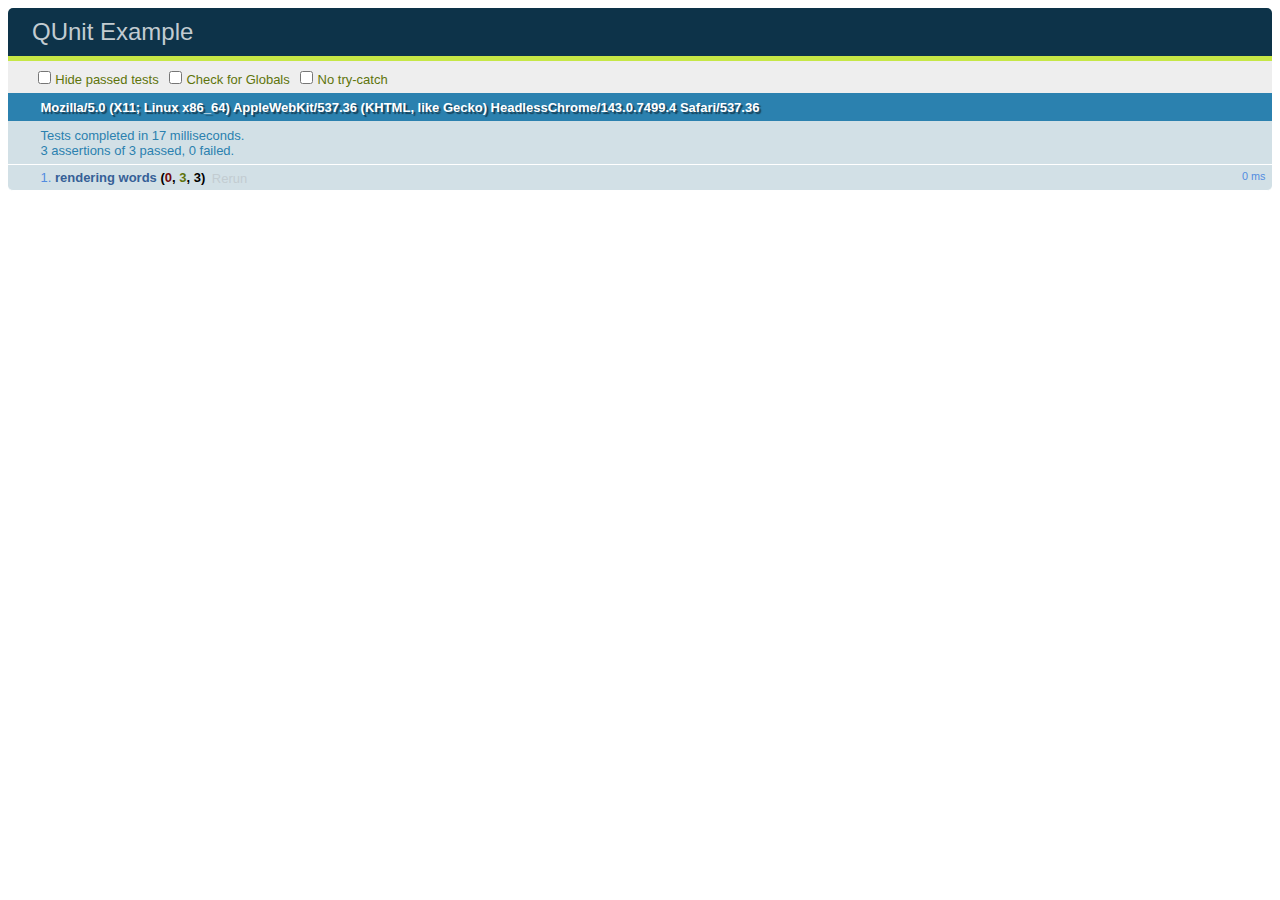
==== tests/index.html @ 730b8d34 "add tests" ====
<!DOCTYPE html>
<html>
<head>
<meta charset="utf-8">
<title>QUnit Example</title>
<link rel="stylesheet" href="qunit.css">
</head>
<body>
<div id="qunit"></div>
<div id="qunit-fixture"></div>
<script src="../jquery-2.0.3.js"></script>
<script src="../underscore.js"></script>
<script src="../phonetic-helper.js"></script>

<script src="qunit.js"></script>
<script src="tests.js"></script>
</body>
</html>
---- tests/qunit.css ----
/**
 * QUnit v1.12.0 - A JavaScript Unit Testing Framework
 *
 * http://qunitjs.com
 *
 * Copyright 2012 jQuery Foundation and other contributors
 * Released under the MIT license.
 * http://jquery.org/license
 */

/** Font Family and Sizes */

#qunit-tests, #qunit-header, #qunit-banner, #qunit-testrunner-toolbar, #qunit-userAgent, #qunit-testresult {
	font-family: "Helvetica Neue Light", "HelveticaNeue-Light", "Helvetica Neue", Calibri, Helvetica, Arial, sans-serif;
}

#qunit-testrunner-toolbar, #qunit-userAgent, #qunit-testresult, #qunit-tests li { font-size: small; }
#qunit-tests { font-size: smaller; }


/** Resets */

#qunit-tests, #qunit-header, #qunit-banner, #qunit-userAgent, #qunit-testresult, #qunit-modulefilter {
	margin: 0;
	padding: 0;
}


/** Header */

#qunit-header {
	padding: 0.5em 0 0.5em 1em;

	color: #8699a4;
	background-color: #0d3349;

	font-size: 1.5em;
	line-height: 1em;
	font-weight: normal;

	border-radius: 5px 5px 0 0;
	-moz-border-radius: 5px 5px 0 0;
	-webkit-border-top-right-radius: 5px;
	-webkit-border-top-left-radius: 5px;
}

#qunit-header a {
	text-decoration: none;
	color: #c2ccd1;
}

#qunit-header a:hover,
#qunit-header a:focus {
	color: #fff;
}

#qunit-testrunner-toolbar label {
	display: inline-block;
	padding: 0 .5em 0 .1em;
}

#qunit-banner {
	height: 5px;
}

#qunit-testrunner-toolbar {
	padding: 0.5em 0 0.5em 2em;
	color: #5E740B;
	background-color: #eee;
	overflow: hidden;
}

#qunit-userAgent {
	padding: 0.5em 0 0.5em 2.5em;
	background-color: #2b81af;
	color: #fff;
	text-shadow: rgba(0, 0, 0, 0.5) 2px 2px 1px;
}

#qunit-modulefilter-container {
	float: right;
}

/** Tests: Pass/Fail */

#qunit-tests {
	list-style-position: inside;
}

#qunit-tests li {
	padding: 0.4em 0.5em 0.4em 2.5em;
	border-bottom: 1px solid #fff;
	list-style-position: inside;
}

#qunit-tests.hidepass li.pass, #qunit-tests.hidepass li.running  {
	display: none;
}

#qunit-tests li strong {
	cursor: pointer;
}

#qunit-tests li a {
	padding: 0.5em;
	color: #c2ccd1;
	text-decoration: none;
}
#qunit-tests li a:hover,
#qunit-tests li a:focus {
	color: #000;
}

#qunit-tests li .runtime {
	float: right;
	font-size: smaller;
}

.qunit-assert-list {
	margin-top: 0.5em;
	padding: 0.5em;

	background-color: #fff;

	border-radius: 5px;
	-moz-border-radius: 5px;
	-webkit-border-radius: 5px;
}

.qunit-collapsed {
	display: none;
}

#qunit-tests table {
	border-collapse: collapse;
	margin-top: .2em;
}

#qunit-tests th {
	text-align: right;
	vertical-align: top;
	padding: 0 .5em 0 0;
}

#qunit-tests td {
	vertical-align: top;
}

#qunit-tests pre {
	margin: 0;
	white-space: pre-wrap;
	word-wrap: break-word;
}

#qunit-tests del {
	background-color: #e0f2be;
	color: #374e0c;
	text-decoration: none;
}

#qunit-tests ins {
	background-color: #ffcaca;
	color: #500;
	text-decoration: none;
}

/*** Test Counts */

#qunit-tests b.counts                       { color: black; }
#qunit-tests b.passed                       { color: #5E740B; }
#qunit-tests b.failed                       { color: #710909; }

#qunit-tests li li {
	padding: 5px;
	background-color: #fff;
	border-bottom: none;
	list-style-position: inside;
}

/*** Passing Styles */

#qunit-tests li li.pass {
	color: #3c510c;
	background-color: #fff;
	border-left: 10px solid #C6E746;
}

#qunit-tests .pass                          { color: #528CE0; background-color: #D2E0E6; }
#qunit-tests .pass .test-name               { color: #366097; }

#qunit-tests .pass .test-actual,
#qunit-tests .pass .test-expected           { color: #999999; }

#qunit-banner.qunit-pass                    { background-color: #C6E746; }

/*** Failing Styles */

#qunit-tests li li.fail {
	color: #710909;
	background-color: #fff;
	border-left: 10px solid #EE5757;
	white-space: pre;
}

#qunit-tests > li:last-child {
	border-radius: 0 0 5px 5px;
	-moz-border-radius: 0 0 5px 5px;
	-webkit-border-bottom-right-radius: 5px;
	-webkit-border-bottom-left-radius: 5px;
}

#qunit-tests .fail                          { color: #000000; background-color: #EE5757; }
#qunit-tests .fail .test-name,
#qunit-tests .fail .module-name             { color: #000000; }

#qunit-tests .fail .test-actual             { color: #EE5757; }
#qunit-tests .fail .test-expected           { color: green;   }

#qunit-banner.qunit-fail                    { background-color: #EE5757; }


/** Result */

#qunit-testresult {
	padding: 0.5em 0.5em 0.5em 2.5em;

	color: #2b81af;
	background-color: #D2E0E6;

	border-bottom: 1px solid white;
}
#qunit-testresult .module-name {
	font-weight: bold;
}

/** Fixture */

#qunit-fixture {
	position: absolute;
	top: -10000px;
	left: -10000px;
	width: 1000px;
	height: 1000px;
}
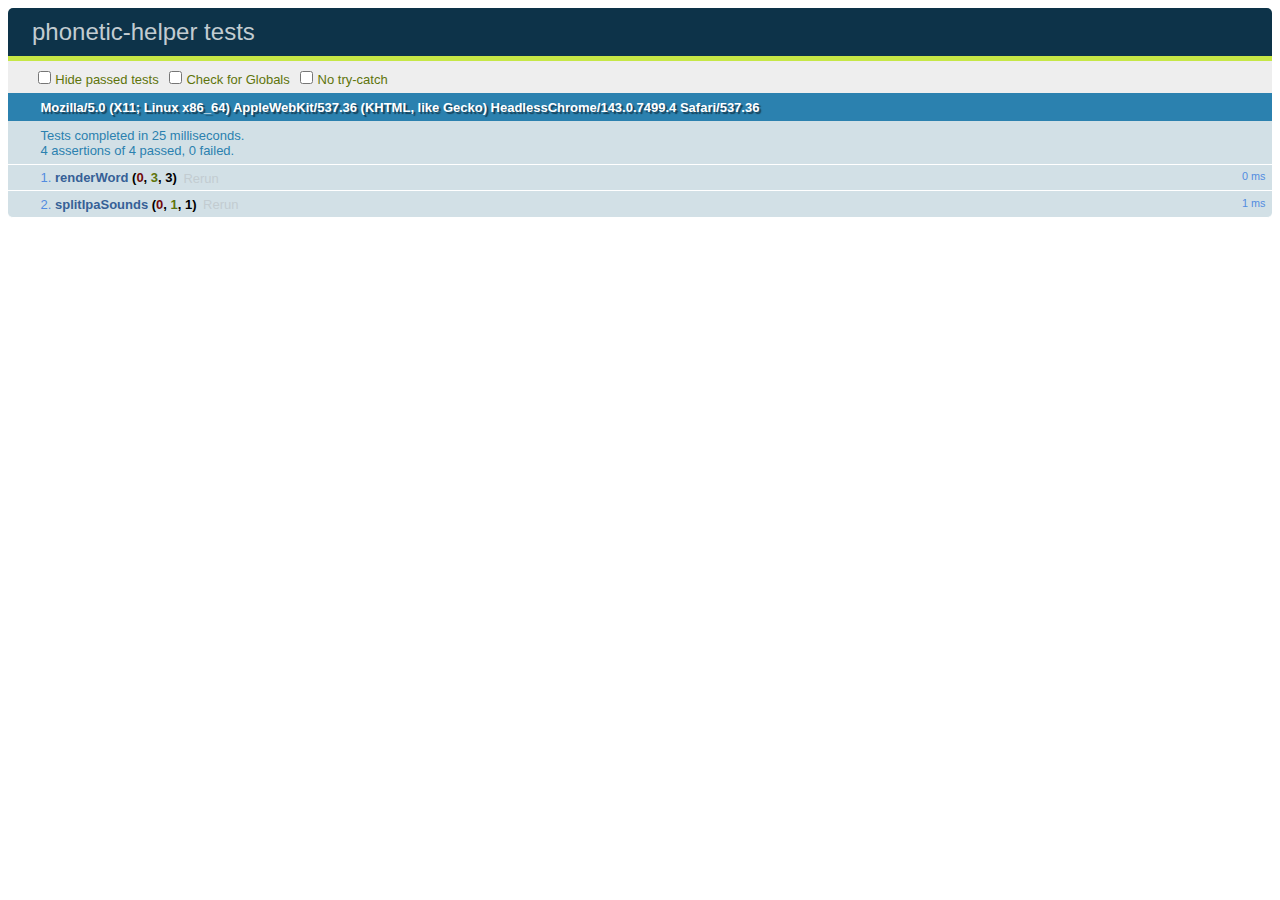
==== commit 6b4cdab6: "more tests" ====
--- a/tests/index.html
+++ b/tests/index.html
@@ -2,7 +2,7 @@
 <html>
 <head>
 <meta charset="utf-8">
-<title>QUnit Example</title>
+<title>phonetic-helper tests</title>
 <link rel="stylesheet" href="qunit.css">
 </head>
 <body>
